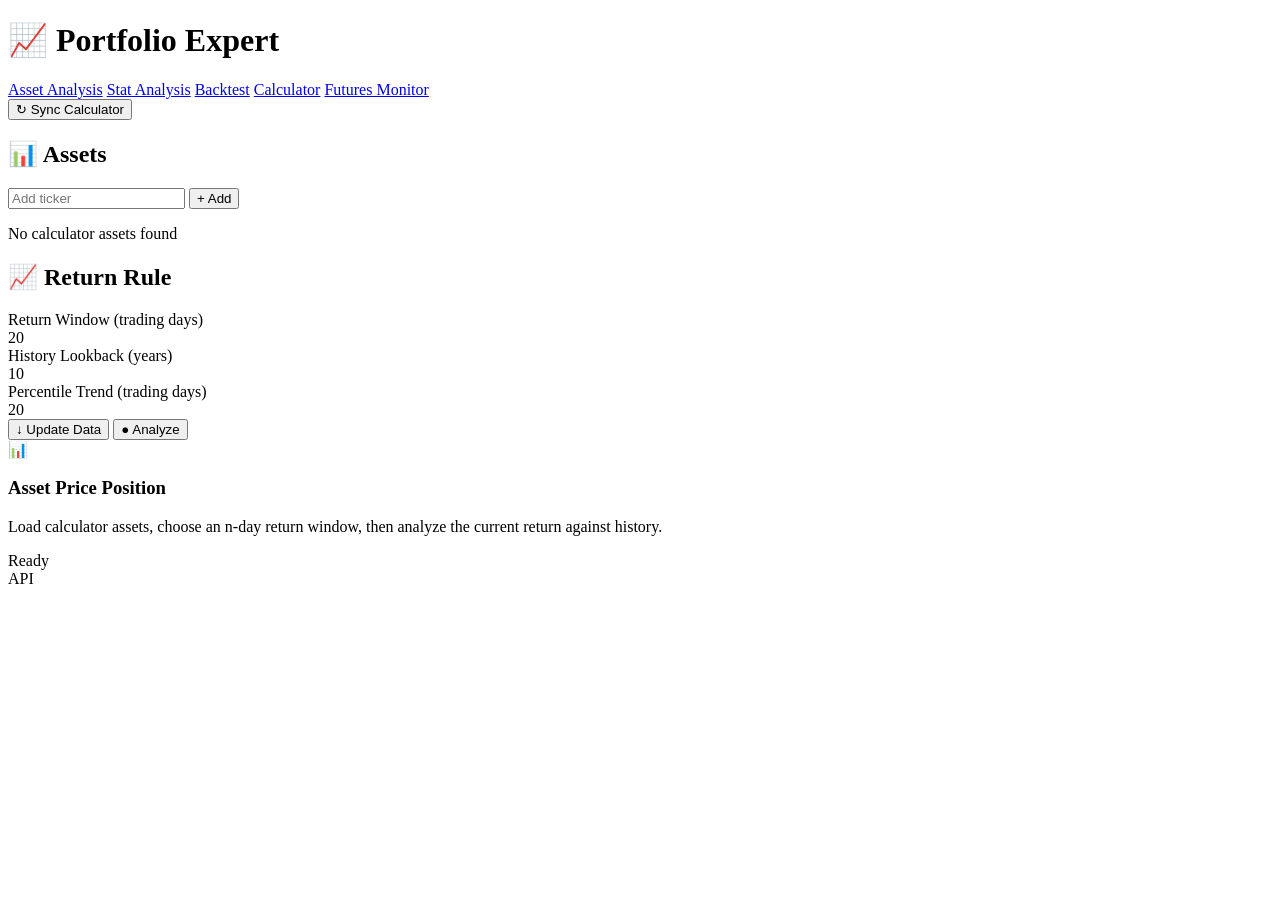
==== app/asset-analysis.html @ 1a550207 "Update individual asset analysis" ====
<!DOCTYPE html>
<html lang="en">
<head>
    <meta charset="UTF-8">
    <meta name="viewport" content="width=device-width, initial-scale=1.0">
    <title>Asset Analysis - Portfolio Expert</title>

    <link rel="stylesheet" href="css/styles.css">
    <link rel="stylesheet" href="css/stat-analysis.css">
    <link rel="stylesheet" href="css/asset-analysis.css">
</head>
<body>
    <div class="app-container">
        <header class="app-header">
            <div class="header-left">
                <h1>📈 Portfolio Expert</h1>
                <nav class="main-nav">
                    <a href="asset-analysis.html" class="nav-tab active">Asset Analysis</a>
                    <a href="stat-analysis.html" class="nav-tab">Stat Analysis</a>
                    <a href="index.html" class="nav-tab">Backtest</a>
                    <a href="calculator.html" class="nav-tab">Calculator</a>
                    <a href="futures-monitor.html" class="nav-tab">Futures Monitor</a>
                </nav>
            </div>
            <div class="header-right">
                <button id="syncCalculatorBtn" class="btn btn-secondary btn-small" title="Reload assets from Calculator">
                    <span class="icon">↻</span> Sync Calculator
                </button>
            </div>
        </header>

        <main class="main-content">
            <aside class="config-panel">
                <section class="panel-section">
                    <h2 class="section-title">
                        <span class="icon">📊</span>
                        Assets
                    </h2>

                    <div class="ticker-input-group">
                        <input
                            type="text"
                            id="tickerInput"
                            placeholder="Add ticker"
                            autocomplete="off"
                        >
                        <button id="addTickerBtn" class="btn btn-primary">+ Add</button>
                    </div>

                    <div id="selectedTickers" class="selected-tickers">
                        <p class="empty-state">No calculator assets found</p>
                    </div>
                </section>

                <section class="panel-section">
                    <h2 class="section-title">
                        <span class="icon">📈</span>
                        Return Rule
                    </h2>

                    <div class="config-row">
                        <label for="returnWindowInput">Return Window (trading days)</label>
                        <input type="number" id="returnWindowInput" min="1" max="756" value="20">
                    </div>

                    <div class="config-row">
                        <label for="lookbackYearsInput">History Lookback (years)</label>
                        <input type="number" id="lookbackYearsInput" min="1" max="30" value="10">
                    </div>

                    <div class="config-row">
                        <label for="trendDaysInput">Percentile Trend (trading days)</label>
                        <input type="number" id="trendDaysInput" min="2" max="252" value="20">
                    </div>

                    <div class="action-buttons asset-actions">
                        <button id="loadDataBtn" class="btn btn-secondary">
                            <span class="icon">↓</span> Update Data
                        </button>
                        <button id="analyzeBtn" class="btn btn-action">
                            <span class="icon">●</span> Analyze
                        </button>
                    </div>
                </section>
            </aside>

            <section class="results-panel asset-results-panel">
                <div id="assetTabs" class="asset-subtabs" aria-label="Asset tabs"></div>

                <div id="analysisContainer" class="asset-analysis-layout" style="display: none;">
                    <div class="asset-signal-panel panel-box">
                        <div class="section-header">
                            <div>
                                <h2 id="assetTitle" class="section-title">Asset</h2>
                                <p id="assetSubtitle" class="asset-subtitle"></p>
                            </div>
                            <div id="signalBadge" class="signal-badge">--</div>
                        </div>

                        <div class="signal-meter" aria-label="Current return percentile">
                            <div class="signal-scale"></div>
                            <div id="signalMarker" class="signal-marker" style="left: 50%;"></div>
                            <div class="signal-labels">
                                <span>Low</span>
                                <span>Neutral</span>
                                <span>High</span>
                            </div>
                        </div>

                        <div class="metric-grid">
                            <div class="metric-card">
                                <span class="metric-label">Latest Price</span>
                                <span id="latestPrice" class="metric-value">--</span>
                            </div>
                            <div class="metric-card">
                                <span class="metric-label">Current Return</span>
                                <span id="currentReturn" class="metric-value">--</span>
                            </div>
                            <div class="metric-card">
                                <span class="metric-label">Percentile</span>
                                <span id="currentPercentile" class="metric-value">--</span>
                            </div>
                            <div class="metric-card">
                                <span class="metric-label">Observations</span>
                                <span id="observationCount" class="metric-value">--</span>
                            </div>
                        </div>
                    </div>

                    <div class="panel-box">
                        <div class="section-header trend-header">
                            <div>
                                <h2 class="section-title">
                                    <span class="icon">↕</span>
                                    Percentile Trend
                                </h2>
                                <p id="trendSubtitle" class="asset-subtitle"></p>
                            </div>
                            <div id="trendBadge" class="signal-badge trend-badge">--</div>
                        </div>

                        <div class="trend-summary-grid">
                            <div class="trend-summary-item">
                                <span class="metric-label">Start</span>
                                <span id="trendStartPercentile" class="metric-value">--</span>
                            </div>
                            <div class="trend-summary-item">
                                <span class="metric-label">Current</span>
                                <span id="trendEndPercentile" class="metric-value">--</span>
                            </div>
                            <div class="trend-summary-item">
                                <span class="metric-label">Change</span>
                                <span id="trendPercentileChange" class="metric-value">--</span>
                            </div>
                        </div>

                        <div id="percentileTrendChart" class="asset-chart-area trend-chart-area"></div>

                        <div class="stats-table-container trend-table-container">
                            <table id="percentileTrendTable" class="stats-table">
                                <thead>
                                    <tr>
                                        <th>Date</th>
                                        <th>n-Day Return</th>
                                        <th>Percentile</th>
                                        <th>Position</th>
                                    </tr>
                                </thead>
                                <tbody></tbody>
                            </table>
                        </div>
                    </div>

                    <div class="panel-box">
                        <div class="section-header">
                            <h2 class="section-title">
                                <span class="icon">▦</span>
                                Distribution Table
                            </h2>
                        </div>
                        <div class="stats-table-container">
                            <table id="distributionTable" class="stats-table">
                                <thead>
                                    <tr>
                                        <th>Measure</th>
                                        <th>Return</th>
                                        <th>Meaning</th>
                                    </tr>
                                </thead>
                                <tbody></tbody>
                            </table>
                        </div>
                    </div>

                    <div class="panel-box">
                        <div class="section-header">
                            <h2 class="section-title">
                                <span class="icon">▥</span>
                                Return Distribution
                            </h2>
                        </div>
                        <div id="distributionChart" class="asset-chart-area"></div>
                    </div>
                </div>

                <div id="placeholderContainer" class="placeholder-container">
                    <div class="placeholder-content">
                        <span class="placeholder-icon">📊</span>
                        <h3>Asset Price Position</h3>
                        <p>Load calculator assets, choose an n-day return window, then analyze the current return against history.</p>
                    </div>
                </div>
            </section>
        </main>

        <footer class="status-bar">
            <div id="statusMessage" class="status-message">Ready</div>
            <div class="status-indicator">
                <span id="apiStatus" class="status-dot"></span>
                <span>API</span>
            </div>
        </footer>
    </div>

    <div id="loadingOverlay" class="loading-overlay" style="display: none;">
        <div class="loading-spinner"></div>
        <p id="loadingMessage">Loading...</p>
    </div>

    <script src="https://cdn.plot.ly/plotly-2.27.0.min.js"></script>
    <script src="js/utils.js"></script>
    <script src="js/api.js"></script>
    <script src="js/asset-analysis.js"></script>
</body>
</html>
---- app/css/asset-analysis.css ----
/* ============================================================================
   Asset Analysis Page
   ============================================================================ */

.asset-results-panel {
    padding-top: var(--spacing-lg);
}

.asset-subtabs {
    display: flex;
    gap: var(--spacing-sm);
    flex-wrap: wrap;
    margin-bottom: var(--spacing-lg);
}

.config-row {
    display: flex;
    flex-direction: column;
    gap: var(--spacing-xs);
    margin-bottom: var(--spacing-md);
}

.config-row label {
    font-size: var(--font-size-sm);
    color: var(--color-text-secondary);
    font-weight: 500;
}

.config-row input {
    padding: var(--spacing-sm) var(--spacing-md);
    background: var(--color-bg-primary);
    border: 1px solid var(--color-border);
    border-radius: var(--radius-md);
    color: var(--color-text-primary);
    font-size: var(--font-size-base);
    font-family: var(--font-family);
}

.config-row input:focus {
    outline: none;
    border-color: var(--color-accent);
}

.asset-subtab {
    min-width: 74px;
    padding: var(--spacing-sm) var(--spacing-md);
    border: 1px solid var(--color-border);
    border-radius: var(--radius-md);
    background: var(--color-bg-secondary);
    color: var(--color-text-secondary);
    font-family: var(--font-family);
    font-size: var(--font-size-sm);
    cursor: pointer;
    transition: all var(--transition-fast);
}

.asset-subtab:hover {
    color: var(--color-text-primary);
    border-color: var(--color-border-focus);
}

.asset-subtab.active {
    color: var(--color-bg-primary);
    background: var(--color-accent);
    border-color: var(--color-accent);
}

.asset-analysis-layout {
    display: flex;
    flex-direction: column;
    gap: var(--spacing-lg);
}

.asset-signal-panel .section-header,
.asset-analysis-layout .section-header {
    display: flex;
    justify-content: space-between;
    align-items: flex-start;
    gap: var(--spacing-md);
    margin-bottom: var(--spacing-lg);
}

.asset-subtitle {
    color: var(--color-text-muted);
    font-size: var(--font-size-xs);
    margin-top: calc(-1 * var(--spacing-sm));
}

.signal-badge {
    min-width: 128px;
    text-align: center;
    border-radius: var(--radius-md);
    border: 1px solid var(--color-border);
    padding: var(--spacing-sm) var(--spacing-md);
    font-size: var(--font-size-sm);
    font-weight: 700;
    color: var(--color-bg-primary);
}

.signal-meter {
    position: relative;
    margin: var(--spacing-md) 0 var(--spacing-lg);
    padding-top: var(--spacing-sm);
}

.signal-scale {
    height: 16px;
    border-radius: var(--radius-full);
    background: linear-gradient(90deg, #10b981 0%, #f59e0b 50%, #ef4444 100%);
    border: 1px solid var(--color-border);
}

.signal-marker {
    position: absolute;
    top: 0;
    width: 2px;
    height: 32px;
    background: var(--color-text-primary);
    box-shadow: 0 0 0 3px rgba(241, 245, 249, 0.2);
    transform: translateX(-1px);
}

.signal-labels {
    display: flex;
    justify-content: space-between;
    color: var(--color-text-muted);
    font-size: var(--font-size-xs);
    margin-top: var(--spacing-xs);
}

.metric-grid {
    display: grid;
    grid-template-columns: repeat(4, minmax(0, 1fr));
    gap: var(--spacing-md);
}

.metric-card {
    background: var(--color-bg-primary);
    border: 1px solid var(--color-border);
    border-radius: var(--radius-md);
    padding: var(--spacing-md);
    min-height: 78px;
}

.metric-card .metric-label {
    display: block;
    color: var(--color-text-muted);
    font-size: var(--font-size-xs);
    text-transform: uppercase;
    letter-spacing: 0.05em;
    margin-bottom: var(--spacing-xs);
}

.metric-card .metric-value {
    display: block;
    color: var(--color-text-primary);
    font-size: var(--font-size-xl);
    font-weight: 700;
    overflow-wrap: anywhere;
}

.asset-chart-area {
    height: 420px;
    min-height: 320px;
}

.distribution-current-row td {
    background: var(--color-accent-muted);
    color: var(--color-text-primary);
    font-weight: 700;
}

.position-chip {
    display: inline-flex;
    min-width: 72px;
    justify-content: center;
    padding: 2px var(--spacing-sm);
    border-radius: var(--radius-full);
    color: var(--color-bg-primary);
    font-weight: 700;
}

.trend-header {
    align-items: flex-start;
}

.trend-badge {
    min-width: 144px;
}

.trend-summary-grid {
    display: grid;
    grid-template-columns: repeat(3, minmax(0, 1fr));
    gap: var(--spacing-md);
    margin-bottom: var(--spacing-lg);
}

.trend-summary-item {
    background: var(--color-bg-primary);
    border: 1px solid var(--color-border);
    border-radius: var(--radius-md);
    padding: var(--spacing-md);
    min-height: 70px;
}

.trend-summary-item .metric-label {
    display: block;
    color: var(--color-text-muted);
    font-size: var(--font-size-xs);
    text-transform: uppercase;
    letter-spacing: 0.05em;
    margin-bottom: var(--spacing-xs);
}

.trend-summary-item .metric-value {
    display: block;
    color: var(--color-text-primary);
    font-size: var(--font-size-lg);
    font-weight: 700;
}

.trend-chart-area {
    height: 340px;
    min-height: 280px;
    margin-bottom: var(--spacing-lg);
}

.trend-table-container {
    max-height: 320px;
    overflow: auto;
    margin-bottom: 0;
}

.asset-actions {
    margin-bottom: 0;
}

@media (max-width: 1100px) {
    .metric-grid {
        grid-template-columns: repeat(2, minmax(0, 1fr));
    }

    .trend-summary-grid {
        grid-template-columns: 1fr;
    }
}

@media (max-width: 760px) {
    .metric-grid {
        grid-template-columns: 1fr;
    }

    .asset-signal-panel .section-header,
    .asset-analysis-layout .section-header {
        flex-direction: column;
    }

    .signal-badge {
        width: 100%;
    }
}
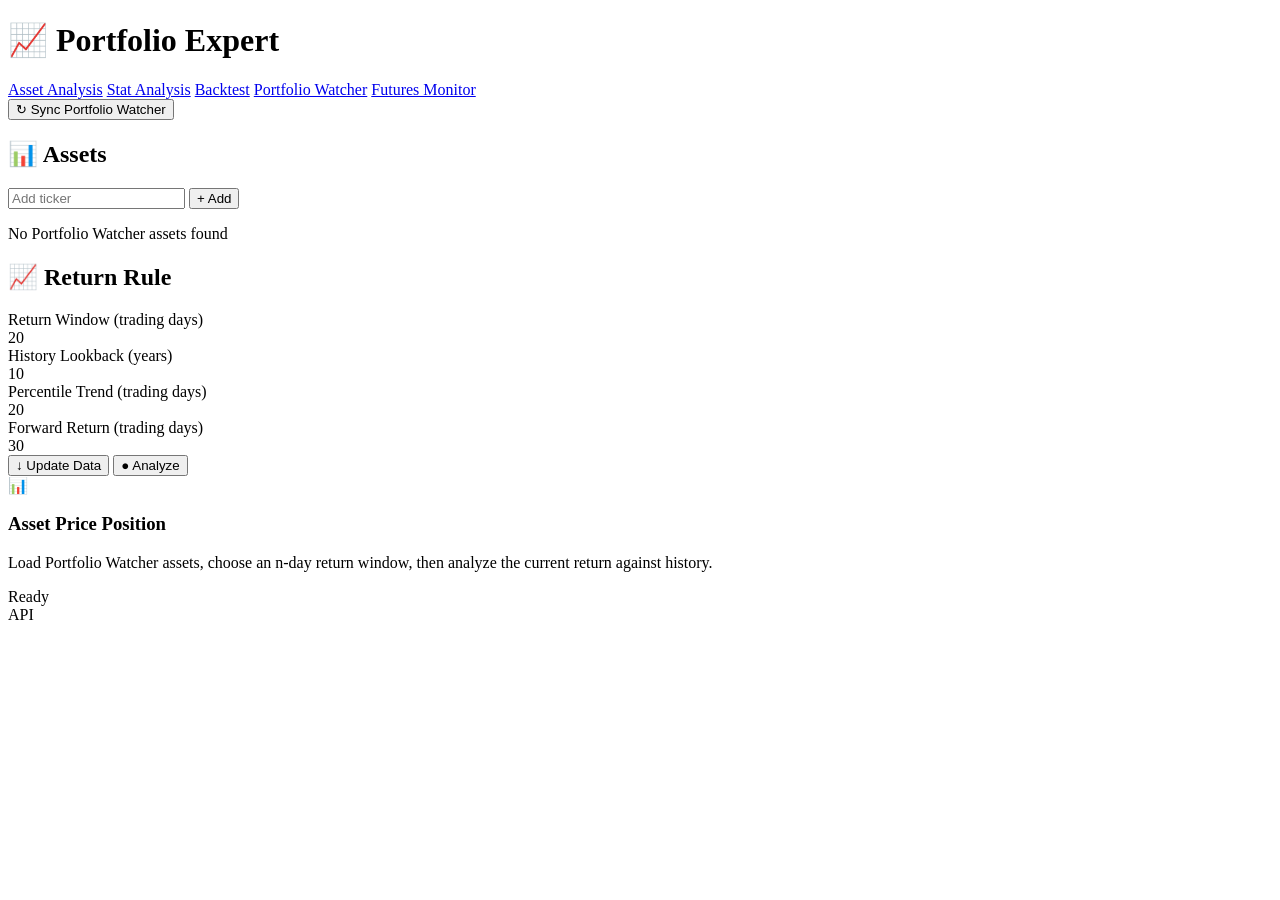
==== commit 0d24043d: "Update" ====
--- a/app/asset-analysis.html
+++ b/app/asset-analysis.html
@@ -18,13 +18,13 @@
                     <a href="asset-analysis.html" class="nav-tab active">Asset Analysis</a>
                     <a href="stat-analysis.html" class="nav-tab">Stat Analysis</a>
                     <a href="index.html" class="nav-tab">Backtest</a>
-                    <a href="calculator.html" class="nav-tab">Calculator</a>
+                    <a href="portfolio-watcher.html" class="nav-tab">Portfolio Watcher</a>
                     <a href="futures-monitor.html" class="nav-tab">Futures Monitor</a>
                 </nav>
             </div>
             <div class="header-right">
-                <button id="syncCalculatorBtn" class="btn btn-secondary btn-small" title="Reload assets from Calculator">
-                    <span class="icon">↻</span> Sync Calculator
+                <button id="syncPortfolioWatcherBtn" class="btn btn-secondary btn-small" title="Reload assets from Portfolio Watcher">
+                    <span class="icon">↻</span> Sync Portfolio Watcher
                 </button>
             </div>
         </header>
@@ -48,7 +48,7 @@
                     </div>
 
                     <div id="selectedTickers" class="selected-tickers">
-                        <p class="empty-state">No calculator assets found</p>
+                        <p class="empty-state">No Portfolio Watcher assets found</p>
                     </div>
                 </section>
 
@@ -70,7 +70,12 @@
 
                     <div class="config-row">
                         <label for="trendDaysInput">Percentile Trend (trading days)</label>
-                        <input type="number" id="trendDaysInput" min="2" max="252" value="20">
+                        <input type="number" id="trendDaysInput" min="2" value="20">
+                    </div>
+
+                    <div class="config-row">
+                        <label for="forwardDaysInput">Forward Return (trading days)</label>
+                        <input type="number" id="forwardDaysInput" min="1" value="30">
                     </div>
 
                     <div class="action-buttons asset-actions">
@@ -136,7 +141,12 @@
                                 </h2>
                                 <p id="trendSubtitle" class="asset-subtitle"></p>
                             </div>
-                            <div id="trendBadge" class="signal-badge trend-badge">--</div>
+                            <div class="trend-header-actions">
+                                <button id="trendResetZoomBtn" class="btn btn-secondary btn-sm" title="Reset chart zoom">
+                                    <span class="icon">⤢</span> Reset Zoom
+                                </button>
+                                <div id="trendBadge" class="signal-badge trend-badge">--</div>
+                            </div>
                         </div>
 
                         <div class="trend-summary-grid">
@@ -163,6 +173,7 @@
                                         <th>Date</th>
                                         <th>n-Day Return</th>
                                         <th>Percentile</th>
+                                        <th>Fwd Return</th>
                                         <th>Position</th>
                                     </tr>
                                 </thead>
@@ -207,7 +218,7 @@
                     <div class="placeholder-content">
                         <span class="placeholder-icon">📊</span>
                         <h3>Asset Price Position</h3>
-                        <p>Load calculator assets, choose an n-day return window, then analyze the current return against history.</p>
+                        <p>Load Portfolio Watcher assets, choose an n-day return window, then analyze the current return against history.</p>
                     </div>
                 </div>
             </section>
--- a/app/css/asset-analysis.css
+++ b/app/css/asset-analysis.css
@@ -188,6 +188,12 @@
     min-width: 144px;
 }
 
+.trend-header-actions {
+    display: flex;
+    align-items: center;
+    gap: var(--spacing-sm);
+}
+
 .trend-summary-grid {
     display: grid;
     grid-template-columns: repeat(3, minmax(0, 1fr));
@@ -220,9 +226,15 @@
 }
 
 .trend-chart-area {
-    height: 340px;
-    min-height: 280px;
-    margin-bottom: var(--spacing-lg);
+    height: 460px;
+    min-height: 380px;
+    margin-bottom: var(--spacing-lg);
+}
+
+.forward-pending {
+    color: var(--color-text-muted, #94a3b8);
+    font-style: italic;
+    opacity: 0.7;
 }
 
 .trend-table-container {
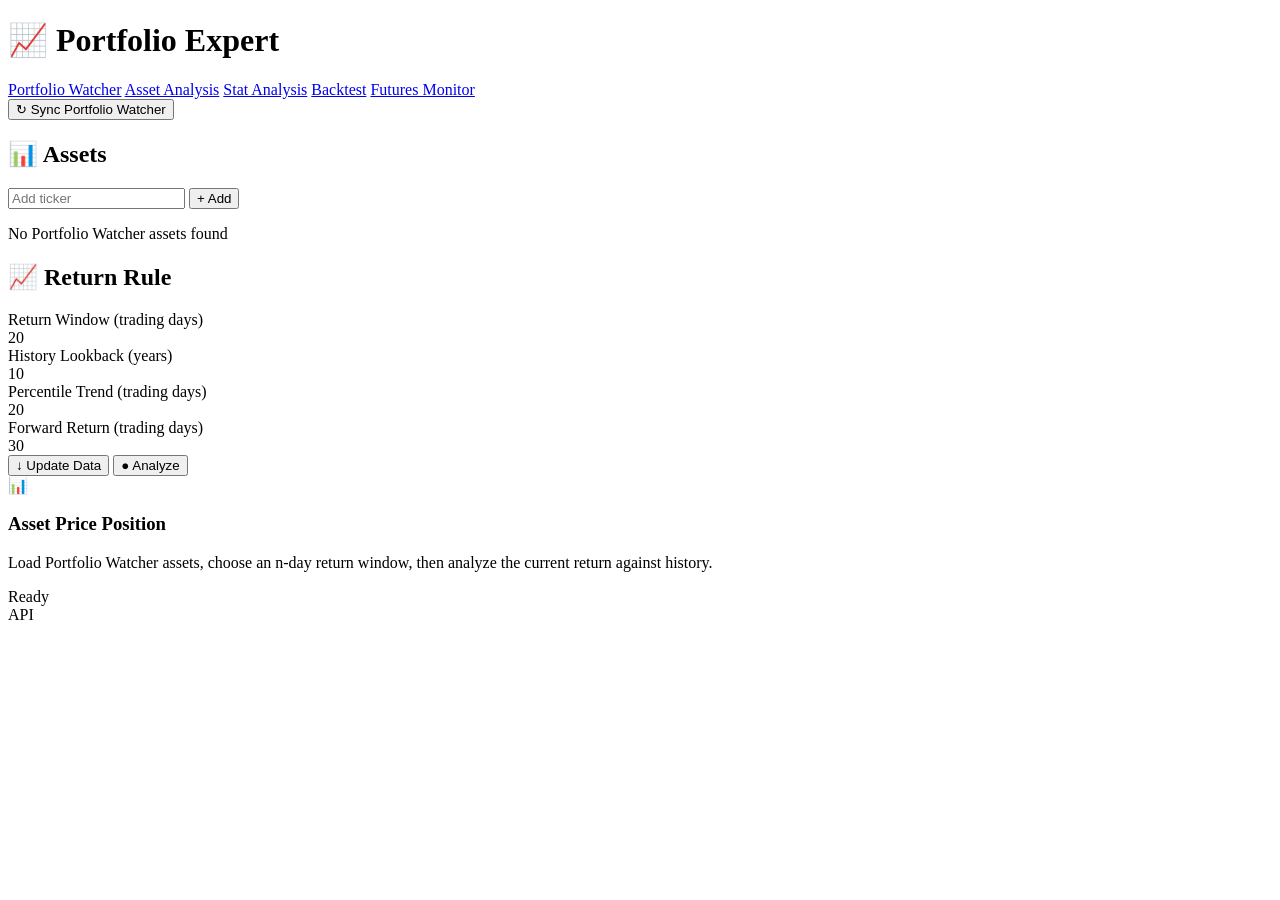
==== commit dd7192bc: "Update" ====
--- a/app/asset-analysis.html
+++ b/app/asset-analysis.html
@@ -15,10 +15,10 @@
             <div class="header-left">
                 <h1>📈 Portfolio Expert</h1>
                 <nav class="main-nav">
+                    <a href="portfolio-watcher.html" class="nav-tab">Portfolio Watcher</a>
                     <a href="asset-analysis.html" class="nav-tab active">Asset Analysis</a>
                     <a href="stat-analysis.html" class="nav-tab">Stat Analysis</a>
                     <a href="index.html" class="nav-tab">Backtest</a>
-                    <a href="portfolio-watcher.html" class="nav-tab">Portfolio Watcher</a>
                     <a href="futures-monitor.html" class="nav-tab">Futures Monitor</a>
                 </nav>
             </div>
